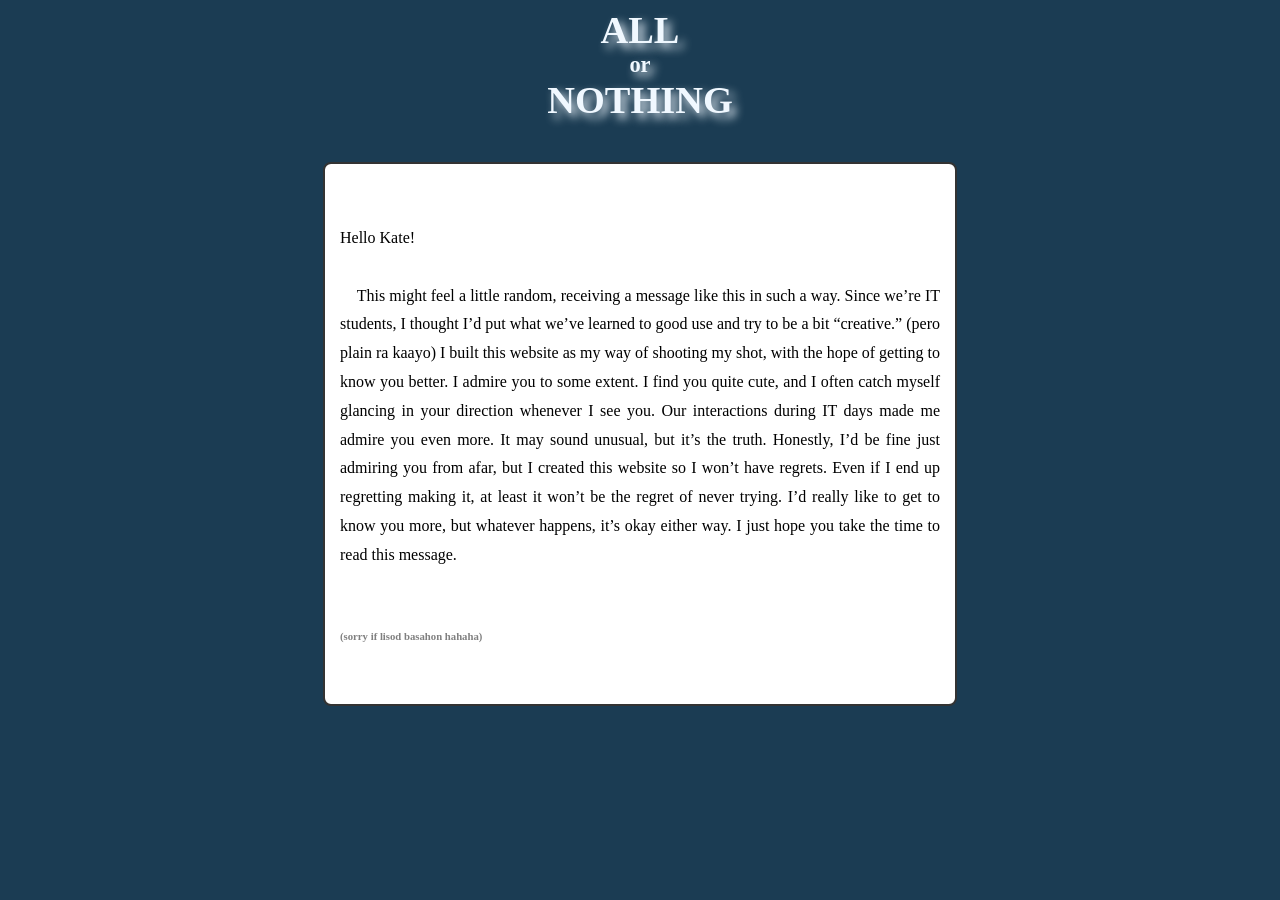
==== confess.html @ c85299f0 "init" ====
<!DOCTYPE html>
<html lang="en">
<head>
    <meta charset="UTF-8">
    <meta name="viewport" content="width=device-width, initial-scale=1.0">
    <title>Document</title>
    <link rel="stylesheet" href="style.css">
</head>
<body>
   <div class="header">
    <h1>ALL</h1><h3>or</h3><h1>NOTHING</h1>
   </div>

   <pre class="message">Hello Kate!
    
    This might feel a little random, receiving a message like this in such a way. Since we’re IT students, I thought I’d put what we’ve learned to good use and try to be a bit “creative.” (pero plain ra kaayo) I built this website as my way of shooting my shot, with the hope of getting to know you better. I admire you to some extent. I find you quite cute, and I often catch myself glancing in your direction whenever I see you. Our interactions during IT days made me admire you even more. It may sound unusual, but it’s the truth. Honestly, I’d be fine just admiring you from afar, but I created this website so I won’t have regrets. Even if I end up regretting making it, at least it won’t be the regret of never trying. I’d really like to get to know you more, but whatever happens, it’s okay either way. I just hope you take the time to read this message.

    <h6>(sorry if lisod basahon hahaha)</h6>
   </pre>

</body>
</html>
---- style.css ----
body {
    background-color: #1B3C53;

}

.header {
    font-size: 1.2em;
    text-align: center;
    color: aliceblue;
    text-shadow: 5px 5px 10px;
}

.message {
    max-width: 600px;          
    margin: 40px auto;         
    padding: 60px 15px 0px 15px;
    border: 2px solid #333;    
    border-radius: 8px;        
    background-color: #fff;    
    text-align: justify;       
    white-space: pre-wrap;     
    word-wrap: break-word;     
    font-size: 16px;
    line-height: 1.8;
    font-family: Georgia, 'Times New Roman', Times, sef;
}

.intro {
    text-align: center;
    color: aliceblue;
}

nav a:hover{
    background-color: antiquewhite;
    border-radius: 15px;
    padding: 20px;
}

h3 {
    color: aliceblue;
    margin: 0%;
}

h6 {
    color: gray;
    margin: 0px;
}

h1{
    margin: 0%;
}
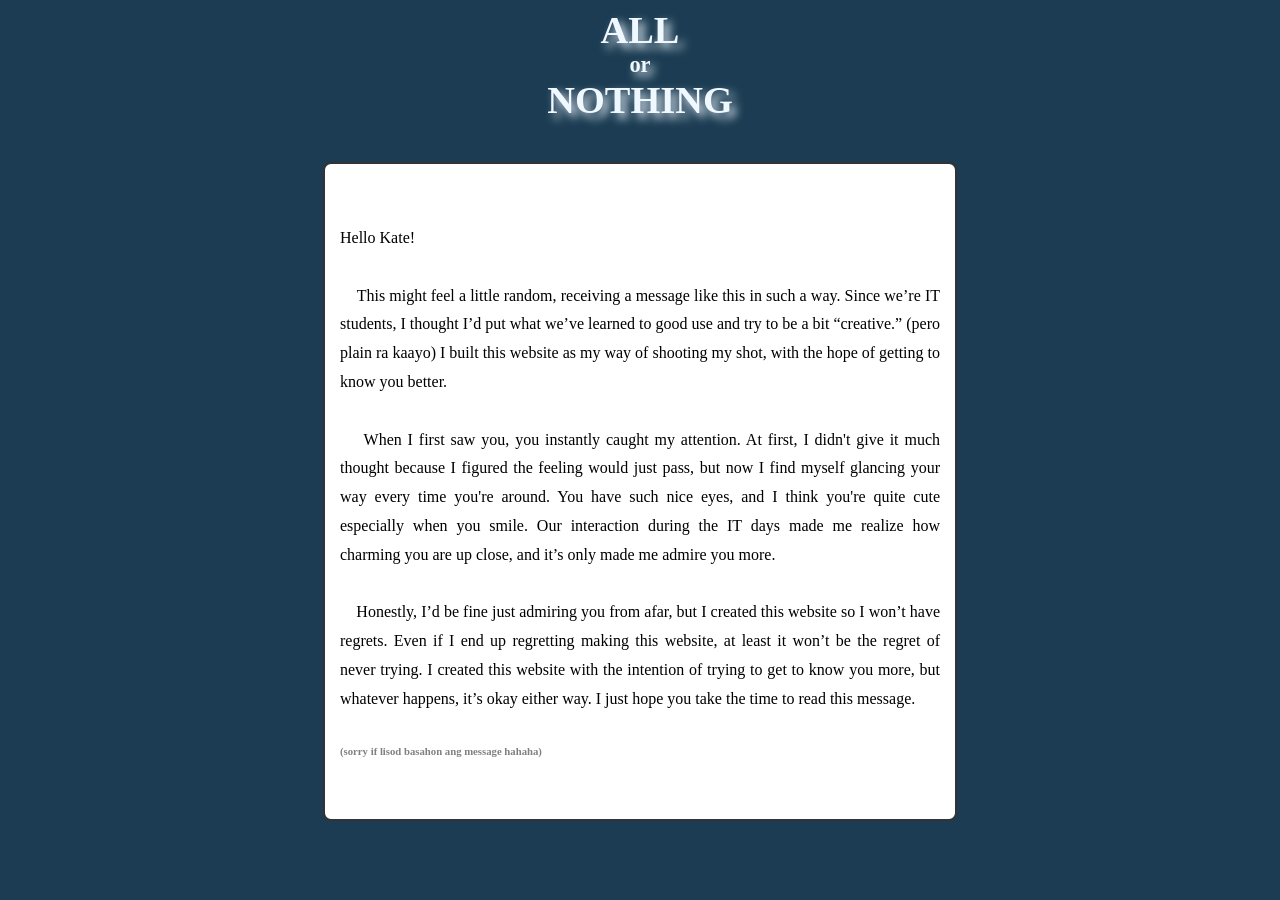
==== commit a16c5285: "done" ====
--- a/confess.html
+++ b/confess.html
@@ -13,9 +13,12 @@
 
    <pre class="message">Hello Kate!
     
-    This might feel a little random, receiving a message like this in such a way. Since we’re IT students, I thought I’d put what we’ve learned to good use and try to be a bit “creative.” (pero plain ra kaayo) I built this website as my way of shooting my shot, with the hope of getting to know you better. I admire you to some extent. I find you quite cute, and I often catch myself glancing in your direction whenever I see you. Our interactions during IT days made me admire you even more. It may sound unusual, but it’s the truth. Honestly, I’d be fine just admiring you from afar, but I created this website so I won’t have regrets. Even if I end up regretting making it, at least it won’t be the regret of never trying. I’d really like to get to know you more, but whatever happens, it’s okay either way. I just hope you take the time to read this message.
+    This might feel a little random, receiving a message like this in such a way. Since we’re IT students, I thought I’d put what we’ve learned to good use and try to be a bit “creative.” (pero plain ra kaayo) I built this website as my way of shooting my shot, with the hope of getting to know you better.
 
-    <h6>(sorry if lisod basahon hahaha)</h6>
+    When I first saw you, you instantly caught my attention. At first, I didn't give it much thought because I figured the feeling would just pass, but now I find myself glancing your way every time you're around. You have such nice eyes, and I think you're quite cute especially when you smile. Our interaction during the IT days made me realize how charming you are up close, and it’s only made me admire you more.
+
+    Honestly, I’d be fine just admiring you from afar, but I created this website so I won’t have regrets. Even if I end up regretting making this website, at least it won’t be the regret of never trying. I created this website with the intention of trying to get to know you more, but whatever happens, it’s okay either way. I just hope you take the time to read this message.
+    <h6>(sorry if lisod basahon ang message hahaha)</h6>
    </pre>
 
 </body>
